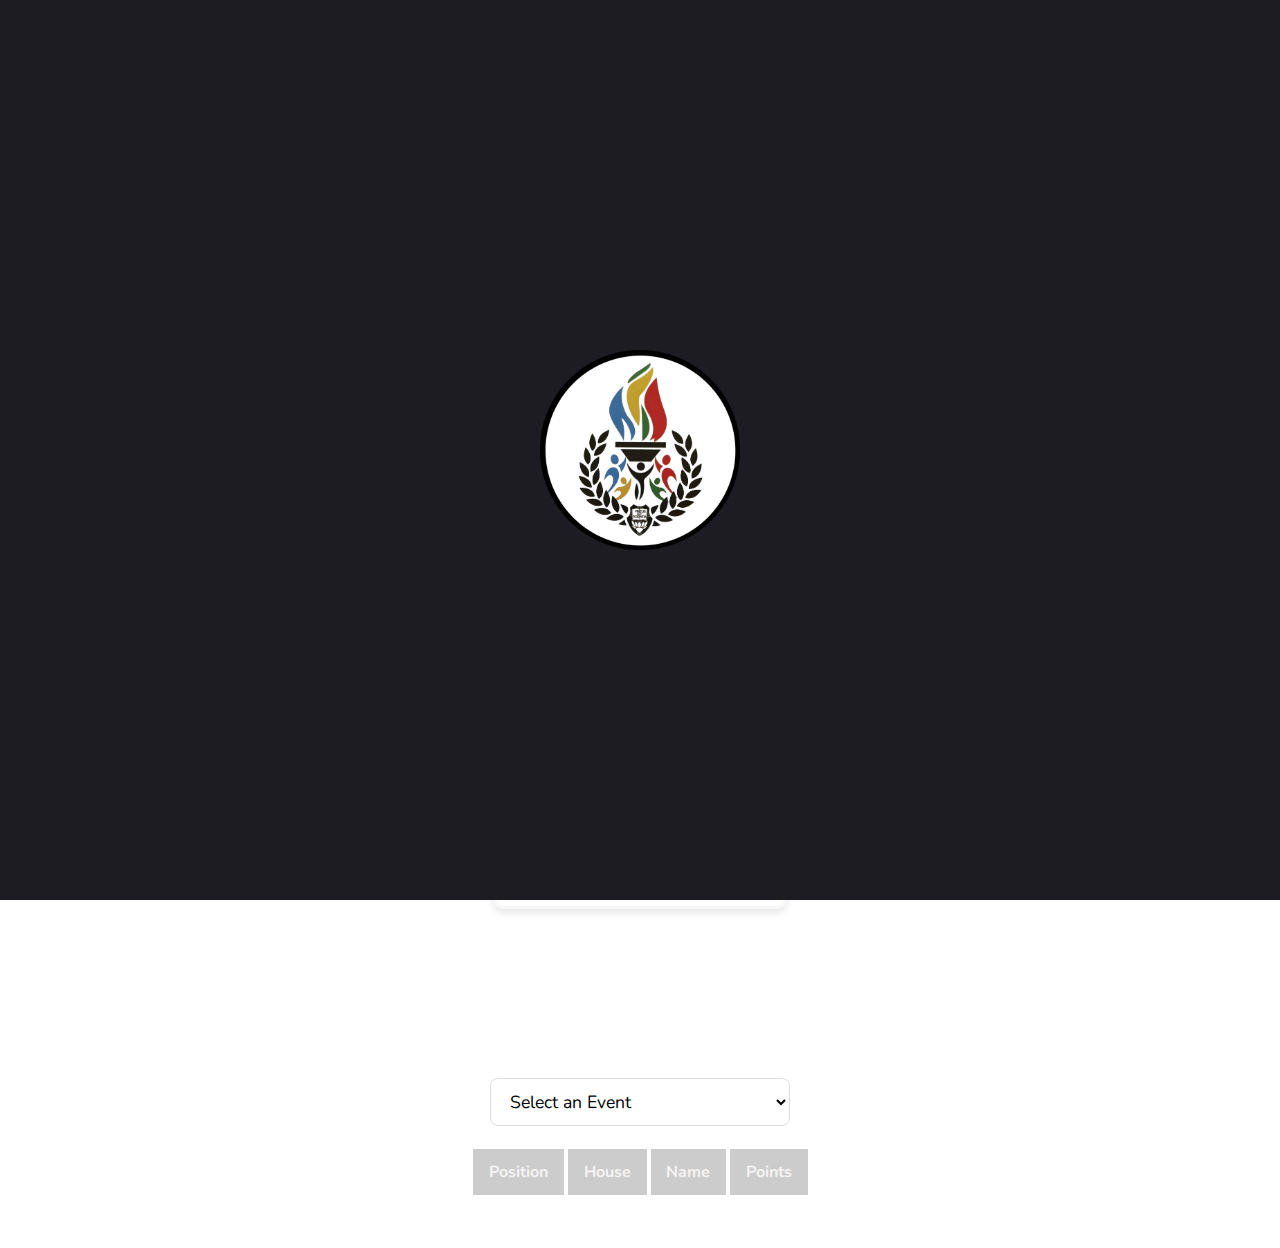
==== index.html @ da20b352 "Update index.html" ====
<!DOCTYPE html>
<html lang="en">
<head>
    <meta charset="UTF-8">
    <meta name="viewport" content="width=device-width, initial-scale=1.0">
    <title>57TH Annual Sports Day 2024</title>
    <link rel="stylesheet" href="styles.css">
    <style>
        /* Add Google font */
        @import url('https://fonts.googleapis.com/css2?family=Nunito:wght@400;700&display=swap');

        /* Custom styling for the motto */
        .motto {
            font-style: italic;
            text-align: center;
            margin-bottom: 20px;
        }
    </style>
</head>

<body>

    <!-- Preloader Section -->
    <div id="preloader">
        <img src="DBPC.png" alt="Sports Day Logo" class="preloader-logo">
        <div class="quadrant red"></div>
        <div class="quadrant blue"></div>
        <div class="quadrant green"></div>
        <div class="quadrant yellow"></div>
    </div>

    <!-- Navbar with Hamburger Menu -->
    <div class="hamburger-container">
      <div class="hamburger-icon" onclick="toggleMenu()">
        <span></span>
        <span></span>
        <span></span>
      </div>
      <nav id="mobile-menu" class="mobile-menu">
        <ul>
          <li><a href="/index.html">Home</a></li>
          <li><a href="#check-results">Check Results</a></li>
          <li><a href="/developers.html">Developers</a></li>
        </ul>
      </nav>
    </div>

    <div class="wrapper">
        <div class="header">
            <h1>57TH ANNUAL SPORTS DAY 2024</h1>
        </div>

        <!-- House Points Section -->
        <div class="house-points">
            <div class="strip-container">
                <div class="strip red">
                    <div class="scoreboard">
                        <span id="redBox" class="points">0</span>
                    </div>
                    <span class="house-name">Savio</span>
                </div>
                <div class="strip blue">
                    <div class="scoreboard">
                        <span id="blueBox" class="points">0</span>
                    </div>
                    <span class="house-name">Bosco</span>
                </div>
                <div class="strip green">
                    <div class="scoreboard">
                        <span id="greenBox" class="points">0</span>
                    </div>
                    <span class="house-name">Rua</span>
                </div>
                <div class="strip yellow">
                    <div class="scoreboard">
                        <span id="yellowBox" class="points">0</span>
                    </div>
                    <span class="house-name">Francis</span>
                </div>
            </div>

            <!-- Motto Section: Add the motto above the video -->
            <div class="motto">
                <p>Faster,</p>
                <p>Higher,</p>
                <p>Stronger</p>
            </div>
        
        <!-- Video Section -->
        <div class="video-container">
            <iframe width="560" height="315" src="https://www.youtube.com/embed/gZVo9ux5WaY" title="YouTube video player" frameborder="0" allow="accelerometer; autoplay; clipboard-write; encrypted-media; gyroscope; picture-in-picture; web-share" referrerpolicy="strict-origin-when-cross-origin" allowfullscreen></iframe>
        </div>

        <!-- Event Results Section -->
        <div class="text-container">
            <h2 id="check-results">Check Results</h2>

            <!-- Event Selector Dropdown -->
            <label for="event-selector"></label>
            <select id="event-selector">
                <option disabled selected>Select an Event</option>
                <option value="100 Meters (Class - 3)">100 Meters (Class - 3)</option>
                <option value="100 Meters (Class - 4)">100 Meters (Class - 4)</option>
                <option value="100 Meters (Class - 5)">100 Meters (Class - 5)</option>
                <option value="200 Metres (Class - 5)">200 Metres (Class - 5)</option>
                <option value="200 Metres (Class - 3)">200 Metres (Class - 3)</option>
                <option value="200 Meters (Class - 4)">200 Meters (Class - 4)</option>
                <option value="400 Meters (Class - 5)">400 Meters (Class - 5)</option>
                <option value="75 Metres (Class - 4)">75 Metres (Class - 4)</option>
                <option value="75 Metres (Class - 5)">75 Metres (Class - 5)</option>
                <option value="75 Metres (Class - 3)">75 Metres (Class - 3)</option>
                <option value="Balance Race (Class - 3)">Balance Race (Class - 3)</option>
                <option value="Basketball Throw (Class - 4)">Basketball Throw (Class - 4)</option>
                <option value="Biscuit Race (Class - 5)">Biscuit Race (Class - 5)</option>
                <option value="Get Ready for School (Class - 3)">Get Ready for School (Class - 3)</option>
                <option value="Long Jump (Class 3)">Long Jump (Class 3)</option>
                <option value="Long Jump (Class 4)">Long Jump (Class 4)</option>
                <option value="Long Jump (Class 5)">Long Jump (Class 5)</option>
                <option value="Obstacle Race (Class - 4)">Obstacle Race (Class - 4)</option>
                <option value="Obstacle Race (Class - 5)">Obstacle Race (Class - 5)</option>
                <option value="Bursting the Balloon (Class - 3)">Plucking the Tail (Class - 3)</option>
                <option value="Sack Race (Class - 4)">Sack Race (Class - 4)</option>
                <option value="Sack Race (Class - 5)">Sack Race (Class - 5)</option>
                <option value="Spoon and Marble Race (Class - 4)">Spoon and Marble Race (Class - 4)</option>
                <option value="Tennis Ball Race (Class 3)">Tennis Ball Race (Class 3)</option>
                <option value="Tug-O-War (Class - 5)">Tug-O-War (Class - 5)</option>
                <option value="Tunnel Ball (Class - 3/4/5)">Tunnel Ball (Class - 3/4/5)</option>
            </select>

            <!-- Error Message Display -->
            <p id="error-message" class="error-message" style="display: none;">The points for this event will be available soon.</p>

            <!-- Results Table -->
            <div class="table-container">
                <table id="data-table">
                    <thead>
                        <tr>
                            <th>Position</th>
                            <th>House</th>
                            <th>Name</th>
                            <th>Points</th>
                        </tr>
                    </thead>
                    <tbody>
                        <!-- Data will be injected here -->
                    </tbody>
                </table>
            </div>
        </div>

    </div>

    <!-- Link to the external JavaScript file -->
    <script type="module" src="script.js"></script>
    <script>
      // Wait for 2 seconds before hiding the preloader
      window.onload = function() {
        setTimeout(function() {
          // Hide the preloader after 2 seconds
          document.getElementById('preloader').style.display = 'none';
        }, 4000); // 2000 milliseconds = 4 seconds
      };

      // Function to toggle mobile menu visibility
      function toggleMenu() {
          const menu = document.getElementById('mobile-menu');
          menu.classList.toggle('show');  // Toggle the "show" class to display/hide the menu
      }
    </script>
</body>
</html>
---- styles.css ----
/* Wrapper for Center Alignment */
@font-face {
    font-family: 'Varsity'; /* Define the name of the font */
    src: url('/VarsityTeam-Bold.otf') format('opentype');
/*    src: url('/BaseballClubSolid-E4X69.ttf') format('opentype'); */
}
@font-face{
    font-family: 'Radley';
    src: url('/RadleySans-ZVYBK.ttf') format('opentype');
}
.wrapper {
    display: flex;
    flex-direction: column;
    align-items: center;
    justify-content: center;
    text-align: center;
    margin-top: 20px; /* Adjust as needed */
}
h1{
    color: white;
    font-family: 'Varsity', sans-serif;

    font-size: 5rem;
}
h2{
    color: white;
    font-family: 'Varsity', sans-serif;

    font-size: 3rem;
}

body {
    background: url('background.jpg') no-repeat center center fixed; /* Replace with your image path */
    background-size: cover; /* Ensures the background image covers the entire body */
    display: flex;
    flex-direction: column;
    align-items: center;
    min-height: 100vh;
    margin: 0;
    color: white; /* Text color for contrast */
}

/* Header Styles */
header {
    background: linear-gradient(45deg, #4a59b3, #1c1c47);
    color: white; /* This sets the default text color for the header */
    padding: 2rem;
    text-align: center;
    width: 100%; /* Ensure header takes full width */
}

header h1 {
    font-family: 'Varsity', sans-serif;      font-weight: bold;
    color: white; /* Ensure heading text is white */
    letter-spacing: 2px;
    margin: 0; /* Remove default margin */
}
.text-container p{
    background-color: #72707087;
    justify-content : ;
    padding: 10px;
    margin: 30px;
    border-radius: 5px;
    color: rgb(255, 255, 255);

    text-align: justify; /* Center-aligns text within the textbox */
    font-weight: bold;
}
.text-container {
    justify-content : ;
    padding: 10px;
    margin: 30px;
    border-radius: 5px;
    color: rgb(255, 255, 255);
    font-weight: bold;
    text-align: center; /* Centers the heading within the container */
    margin: 0; /* Optional: removes default margin for more control over spacing */
}

header p {
    font-size: 1.1rem;
    max-width: 800px;
    color: white; /* Ensure paragraph text is white */
    margin: 0 auto; /* Center paragraph */
}

/* Responsive Design */
@media (max-width: 768px) {
    header h1 {
        font-size: 1.5rem; /* Adjust font size for smaller screens */
    }

    header p {
        font-size: 1rem; /* Adjust paragraph size for smaller screens */
    }
}

/* House Points */
.house-points .house-point {
    font-size: 1.2rem;
    padding: 10px 20px;
    color: white;
    font-weight: bold;
    border-radius: 10px;
    margin-bottom: 10px;
    text-align: center;
    max-width: 80%; /* Ensure the house-points container does not exceed 80% of the screen width */
    margin: 0 auto; /* Center the container horizontally */
}

/* Color Styles */
.red { background-color: red; }
.blue { background-color: rgb(32, 32, 190); }
.green { background-color: rgb(16, 75, 16); }
.yellow { background-color: rgb(139, 139, 9); }

/* Container for House Strips */
.strip-container {
    display: flex;
    flex-direction: column;
    gap: 15px;
    align-items: center;
    max-width: 80%;
    margin: 0 auto;
    text-align: center;
}

.strip {
    display: flex;
    justify-content: space-between;
    align-items: center;
    width: 100%;
    height: 60px;
    padding: 0 15px;
    font-size: 20px;
    font-weight: bold;
    text-transform: uppercase;
    color: white;
    border-radius: 8px;
    position: relative;
    overflow: hidden;
}

/* Adding the blackboard-like box around the points */
.scoreboard {
    background-color: black;
    padding: 5px 15px;
    border-radius: 5px;
    margin-right: 10px;
}

.scoreboard .points {
    font-size: 22px;
    color: white;
    font-family: 'Nunito', sans-serif;
    font-weight: bold;
}

/* Adjusting alignment of house-name and points */
.strip .house-name {
    flex: 1;
    text-align: center;
}

/* Shine effect */
.strip::before {
    content: "";
    position: absolute;
    top: 0;
    left: -100%;
    width: 100%;
    height: 100%;
    background: linear-gradient(120deg, rgba(255, 255, 255, 0.4), rgba(255, 255, 255, 0.1), rgba(255, 255, 255, 0.4));
    transform: skewX(-20deg);
    animation: shine 5s linear infinite;
}

@keyframes shine {
    0% { left: -100%; }
    100% { left: 100%; }
}

.strip:hover::before {
    left: 100%;
    transition: 0.5s;
}

/* Form Styles */
.form-inline {
    display: flex;
    flex-direction: column;
    align-items: center;
}

.form-inline label {width: 30px;
    font-weight: bold;
}

.form-inline select,
.form-inline button {
    min-width: 150px;
    margin-top: 10px;
    text-align: center;
}

.form-inline button {
    font-weight: bold;
}

/* Table Styles */
.table {
    width: 100%;
    border-collapse: collapse;
    font-size: 18px;
    text-align: right;
    background-color: #ffffff; /* Dark neon green */
    color: rgb(247, 247, 247);
    box-shadow: 0px 4px 8px rgba(0, 0, 0, 0.1);
    border-radius: 10px;
    overflow: hidden; 
    border: 2px solid #ffffff;
    align-self: center;
}
table {
    width: 100%; /* Ensure the table takes the full width of the .table container */
}
table th, table td {
    border: 1px solid #ffffff;
    padding: 12px;
    background-color: rgba(255, 255, 255, .2);
    align-self: center;
    color: white;

}

table th {
    background-color: rgba(0, 0, 0, 0.2);
    color: rgb(245, 243, 243);

}

table tr:nth-child(even) {
    background-color: rgba(0, 0, 0, 0.5); 
}

table tr:hover {
    background-color: rgba(0, 0, 0, 0.5);
}

/* Video and iframe styling */
.video-container {
    margin-top: 20px;
}

iframe {
    width: 80%; /* Adjusted width to 80% of its container */
    max-width: 480px; /* Reduced max-width */
    height: 270px; /* Reduced height */
    border-radius: 10px;
    border: 3px solid rgb(247 244 244 / 79%);
    box-shadow: 0px 4px 8px rgba(0, 0, 0, 0.1);
}
    .text{
    color:#ffffff
}
/* Form Title and Label Styling */
#eventForm h2, 
#eventForm label {
    color: #ffffff; /* Set color to white */
}

#eventForm select, #eventForm button {
    color: #ffffff; /* Set the color of text inside select boxes and button to white */
    background-color: #1a1a1d; /* Optional: Darken background to make white text pop */
    border: 1px solid #0FFF50; /* Optional: Border color to match theme */
}

#eventForm button {
    background-color: #0FFF50;
    color: #000000; /* Text color on button */
    border: none;
    padding: 10px 20px;
    border-radius: 5px;
    cursor: pointer;
    transition: background-color 0.3s ease;
}

#eventForm button:hover {
    background-color: #00b36b;
}

/* Event Picker (Select Dropdown) */
#event-selector {
    font-family: 'Nunito', sans-serif;
    padding: 10px 15px;
    font-size: 1.1rem;
    background-color: #ffffff;
    border: 1px solid #ddd;
    border-radius: 8px;
    width: 100%;
    max-width: 300px;
    transition: all 0.3s ease-in-out;
    margin: 20px 0;
}

#event-selector:hover,
#event-selector:focus {
    border-color: #4a59b3;
    box-shadow: 0 0 5px rgba(74, 89, 179, 0.5);
}

body, p, .text-container, .table-container, .form-inline label, table th, table td {
    font-family: 'Nunito', sans-serif;
}


/* Hide content initially */
.hidden {
    display: none;
}

/* Preloader full screen container */
#preloader {
  position: fixed;
  width: 100%;
  height: 100vh;
  background-color: #1c1c22;;
  display: flex;
  align-items: center;
  justify-content: center;
  z-index: 9999;
  overflow: hidden;
}

/* Logo rise animation */
.preloader-logo {
  width: 200px; /* Increase size from 100px */
  height: 200px; /* Increase size from 100px */
  position: absolute;
  z-index: 100;
  animation: rise 1.5s ease-out forwards;
}

/* Quadrant base styling */
.quadrant {
  position: absolute;
  width: 50%;
  height: 50%;
  transform: scale(0);
  opacity: 0;
  animation: expand-quad 2s ease-out forwards;
  background-size: cover;
  background-position: center;
}

/* Quadrant background images and positioning */
.red {
  background-image: url('red-texture.png'); /* Replace with the path to the red-texture image */
  top: 0;
  left: 0;
  animation-delay: 1s;
}

.blue {
  background-image: url('blue-texture.png'); /* Replace with the path to the blue-texture image */
  top: 0;
  right: 0;
  animation-delay: 1.2s;
}

.green {
  background-image: url('green-texture.png'); /* Replace with the path to the green-texture image */
  bottom: 0;
  left: 0;
  animation-delay: 1.4s;
}

.yellow {
  background-image: url('yellow-texture.png'); /* Replace with the path to the yellow-texture image */
  bottom: 0;
  right: 0;
  animation-delay: 1.6s;
}

/* Keyframes for logo rising */
@keyframes rise {
  0% {
    transform: translateY(100vh);
    opacity: 0;
  }
  50% {
    opacity: 1;
  }
  100% {
    transform: translateY(0);
    opacity: 1
  }
}

/* Keyframes for expanding quadrants */
@keyframes expand-quad {
  0% {
    transform: scale(0);
    opacity: 0;
  }
  50% {
    opacity: 0.8;
  }
  100% {
    transform: scale(1); /* Ensures each quadrant fills 25% of the screen */
    opacity: 1;
  }
}

/* Styles for the hamburger icon */
.hamburger-container {
    position: fixed;
    top: 15px;
    left: 15px;
    z-index: 1000;
    display: flex;
    flex-direction: column;
    cursor: pointer;
}

/* Hamburger lines */
.hamburger-icon {
    width: 30px;
    height: 25px;
    display: flex;
    flex-direction: column;
    justify-content: space-between;
}

.hamburger-icon span {
    width: 100%;
    height: 3px;
    background-color: #e5e5e5;
    border-radius: 5px;
    transition: background-color 0.3s ease;
}

.hamburger-icon:hover span {
    background-color: #03dac5; /* Hover effect for a touch of interaction */
}

/* Mobile Menu Styling */
#mobile-menu {
    display: none;
    position: absolute;
    top: 60px;
    left: 15px;
    background-color: #1e1e1e; /* Dark background for menu */
    border: 1px solid #333;
    padding: 15px;
    border-radius: 10px;
    box-shadow: 0px 4px 10px rgba(0, 0, 0, 0.3); /* Soft shadow for elegance */
    width: 200px;
}

#mobile-menu ul {
    list-style-type: none;
    padding: 0;
    margin: 0;
}

#mobile-menu li {
    margin: 10px 0;
}

#mobile-menu a {
    text-decoration: none;
    color: #e0e0e0;
    font-size: 1rem;
    font-family: 'Varsity', sans-serif;
    transition: color 0.3s ease;
}

#mobile-menu a:hover {
    color: #03dac5; /* Color shift on hover */
}

/* Show the mobile menu when toggled */
#mobile-menu.show {
    display: block;
}

/* Ensure that the hamburger icon is visible on all screen sizes */
@media (max-width: 768px) {
    .hamburger-container {
        display: flex;
    }
}



/* Add padding to the bottom of the wrapper */
.wrapper {
    padding-bottom: 40px; /* Adjust the value as needed */
}
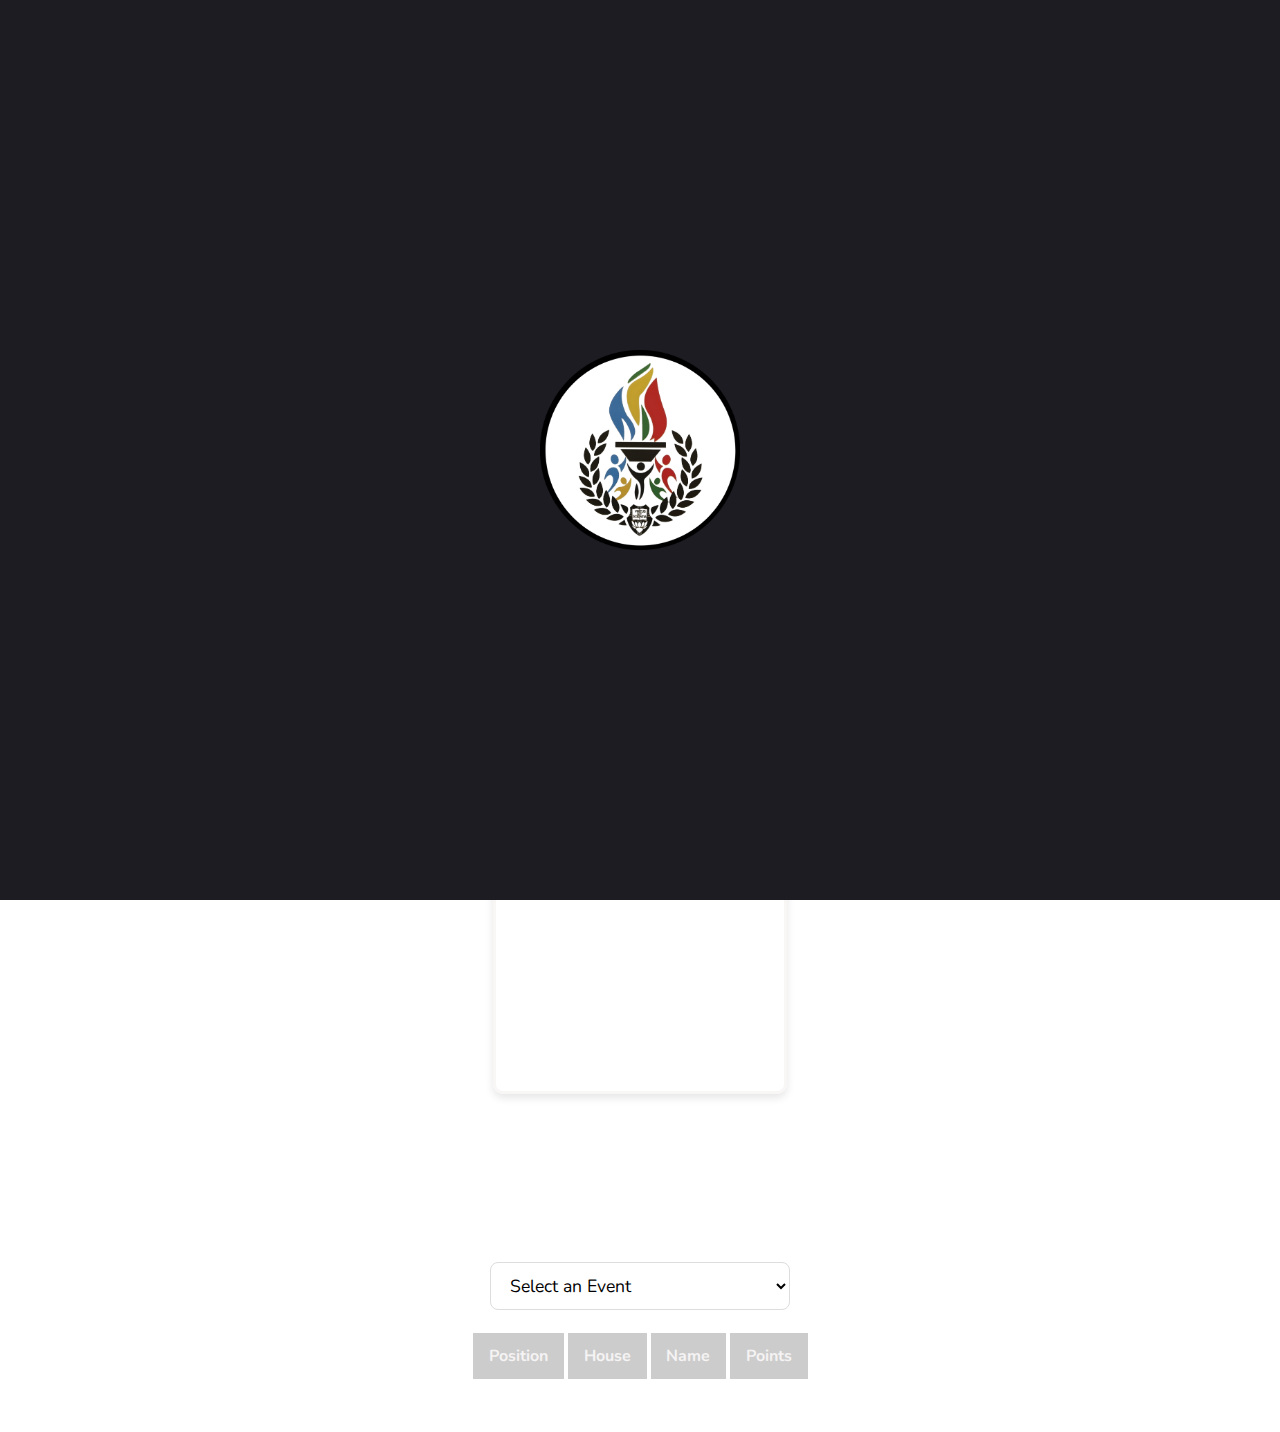
==== commit 46cdea02: "Update index.html" ====
--- a/index.html
+++ b/index.html
@@ -81,9 +81,9 @@
 
             <!-- Motto Section: Add the motto above the video -->
             <div class="motto">
-                <p>Faster,</p>
-                <p>Higher,</p>
-                <p>Stronger</p>
+                <h2>Faster</h2>
+                <h2>Higher</h2>
+                <h2>Stronger</h2>
             </div>
         
         <!-- Video Section -->
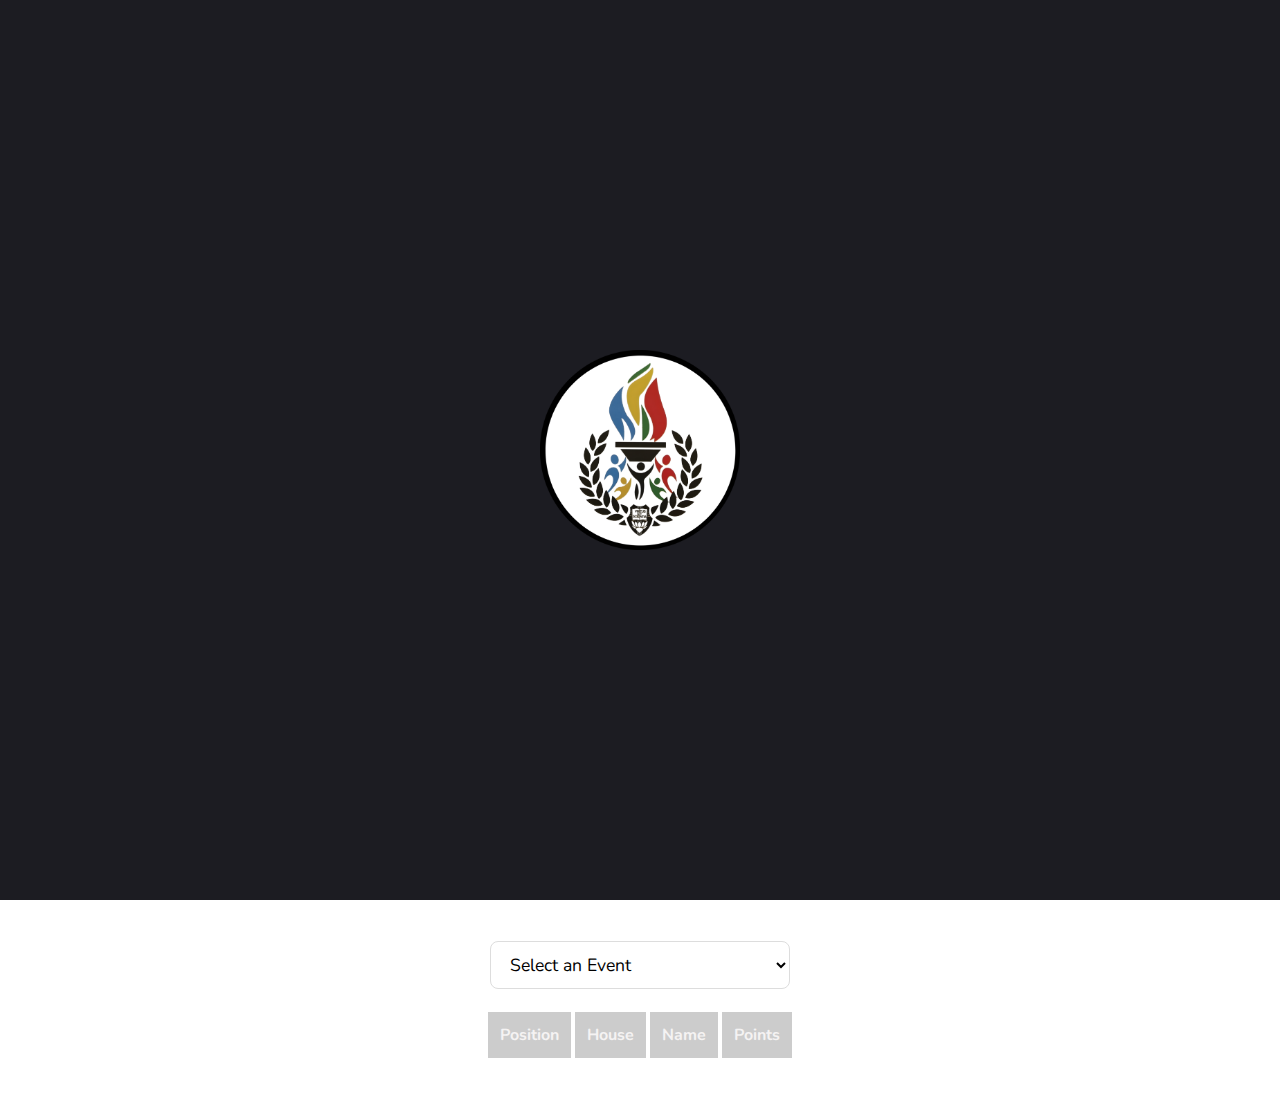
==== commit 4e524546: "Update index.html" ====
--- a/index.html
+++ b/index.html
@@ -81,9 +81,7 @@
 
             <!-- Motto Section: Add the motto above the video -->
             <div class="motto">
-                <h2>Faster</h2>
-                <h2>Higher</h2>
-                <h2>Stronger</h2>
+                <p>Faster.Higher.Stronger</p>
             </div>
         
         <!-- Video Section -->
--- a/styles.css
+++ b/styles.css
@@ -21,13 +21,13 @@
     color: white;
     font-family: 'Varsity', sans-serif;
 
-    font-size: 5rem;
+    font-size: 4rem;
 }
 h2{
     color: white;
     font-family: 'Varsity', sans-serif;
 
-    font-size: 3rem;
+    font-size: 2.5rem;
 }
 
 body {
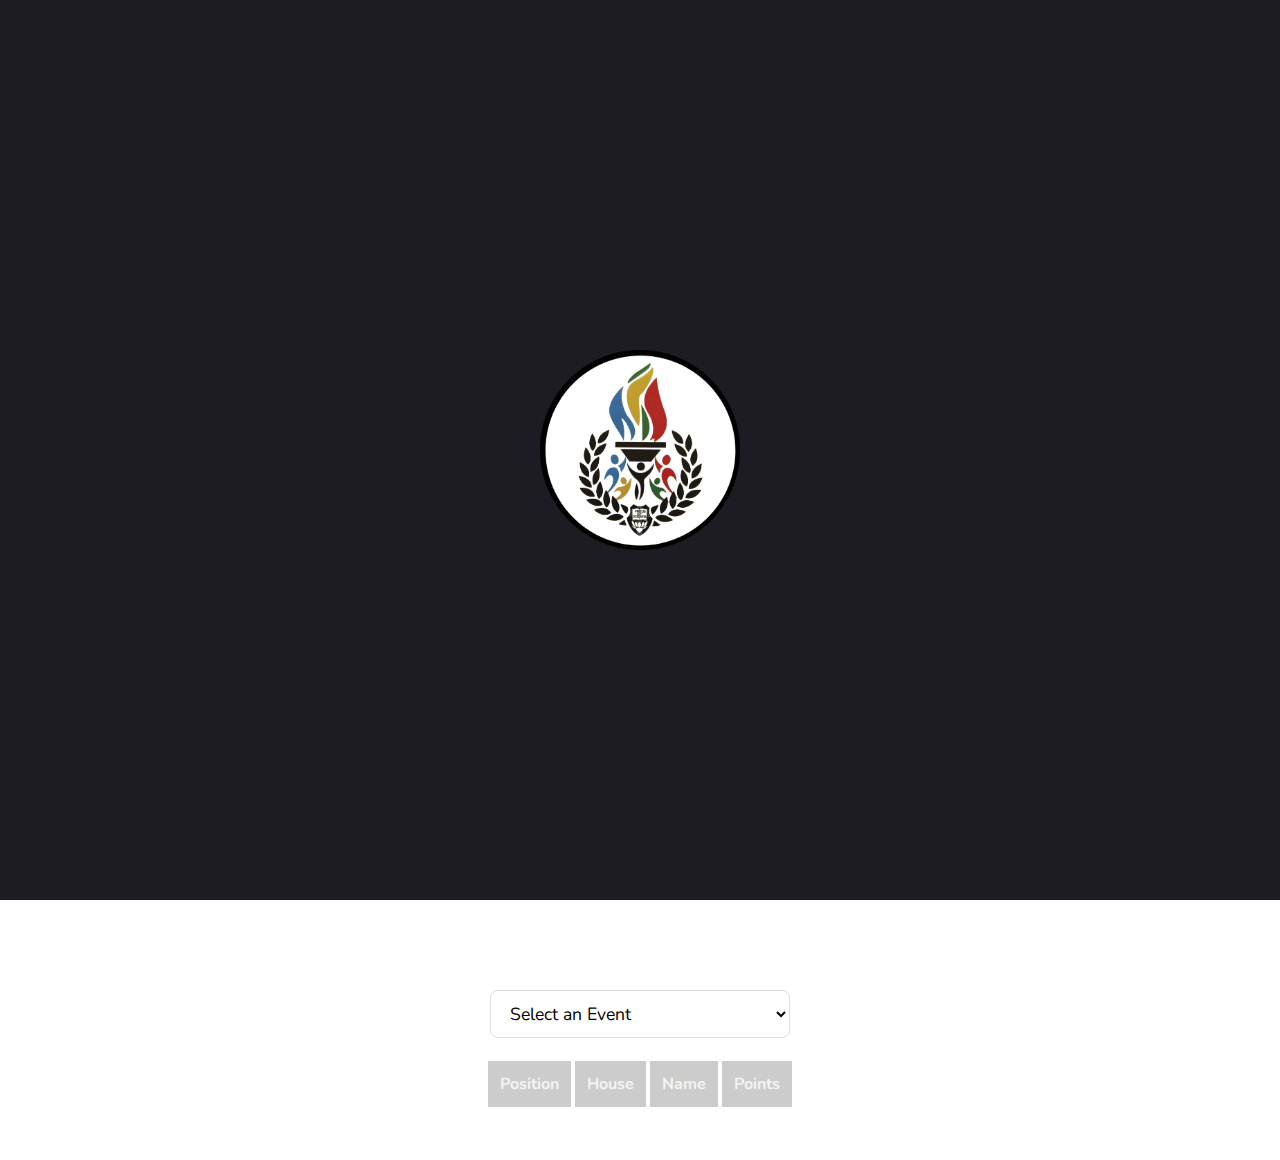
==== commit cb8ec510: "Update index.html" ====
--- a/index.html
+++ b/index.html
@@ -13,7 +13,7 @@
         .motto {
             font-style: italic;
             text-align: center;
-            margin-bottom: 20px;
+            font-size: 2rem;
         }
     </style>
 </head>
